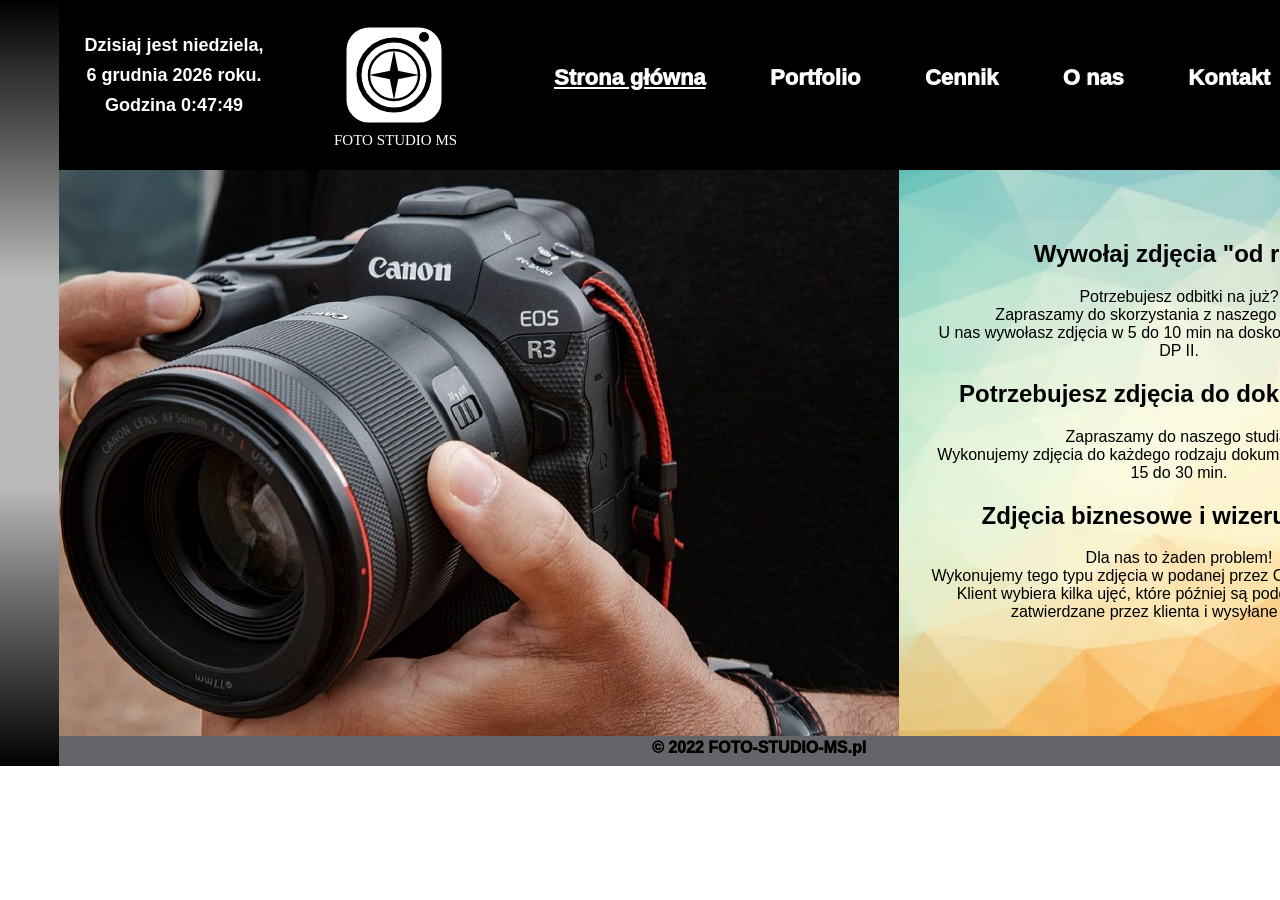
==== index.html @ fb33bf89 "Add files via upload" ====
<!DOCTYPE html >
<html>
	<head>	
		<title>FOTO STUDIO MS</title>
		
		<link rel="icon" type="image/png-icon" href="logo.png">
		<link rel="stylesheet" href="style.css" type="text/css">
		
		<meta charset="utf-8"/>
		<meta name="Description" content="Strona główna"/>
		<meta name="Keywords" content="MS FOTO STUDIO, FOTO STUDIO, fotografia, studio, studio fotograficzne, sesja, sesja zdjeciowa, fotograf"/>
		<meta name="Author" content="Michał Święch"/>
  
		
			<script>
				function zegarek() {
					var data = new Date();
					var godzina = data.getHours();
					var minuta = data.getMinutes();
					var sekunda = data.getSeconds();
					var dzien = data.getDate();
					var dzienN = data.getDay();
					var miesiac = data.getMonth();
					var rok = data.getFullYear();
           
					if (minuta < 10) minuta = "0" + minuta;
					if (sekunda < 10) sekunda = "0" + sekunda;
           
					var dni = new Array("niedziela", "poniedziałek", "wtorek", "środa", "czwartek", "piątek", "sobota");
					var miesiace = new Array("stycznia", "lutego", "marca", "kwietnia", "maja", "czerwca", "lipca", "sierpnia", "września", "października", "listopada", "grudnia");
           
					var pokazDate = "Dzisiaj jest " + dni[dzienN] + ', ' + dzien + ' ' + miesiace[miesiac] + ' ' + rok + " roku.<br />Godzina " + godzina + ':' + minuta + ':' + sekunda;
					document.getElementById("zegar").innerHTML = pokazDate;
			
					setTimeout(zegarek, 1000);            
				}        
			</script>
	</head>
	
	<body onload="zegarek()">
		<div id="glowny">		
			<div id="menu">
				<ul>
					<li><a href="index.html" style:text-decoration:none;><u>Strona główna</u></a></li>
					<li><a href="portfolio.html">Portfolio</a></li>
					<li><a href="cennik.html">Cennik</a></li>
					<li><a href="onas.html">O nas</a></li>
					<li><a href="kontakt.html">Kontakt</a></li>
				</ul>
			</div>
			<div id="naglowek">
			
				<div id="zegar">
				</div>
				
				<div id="logo">
					<a href="index.html">
						<svg height="150" width="150" viewBox="0 0 300 300">
							<rect x="50" y="50" rx="50" ry="50" width="200" height="200" style="fill:white;stroke:black;stroke-width:10;opacity:2" />
							<circle cx="150" cy="150" r="70" stroke="black" stroke-width="10" fill="white" />
							<circle cx="210" cy="74" r="10" stroke="black" stroke-width="0" fill="black" /> 
							<circle cx="150" cy="150" r="50" stroke="black" stroke-width="5" fill="white" />  
							<polygon points="150,160 100,150 150,140" style="fill:black;stroke:white;stroke-width:0;fill-rule:full;" />
							<polygon points="150,160 200,150 150,140" style="fill:black;stroke:white;stroke-width:0;fill-rule:full;" /> 
							<polygon points="150,200 140,150 160,150" style="fill:black;stroke:white;stroke-width:0;fill-rule:full;" />
							<polygon points="150,100 140,150 160,150" style="fill:black;stroke:white;stroke-width:0;fill-rule:full;" />
							<text fill="White" font-size="30" font-family="serif"; x="30" y="290">FOTO STUDIO MS</text>
						</svg>
					</a>
				</div>
			</div>
	
			<div id="kamera">
				<img src="kamera.jpg" alt="kamera"/>
			</div>
			
			<div id="spis">
				<h2>Wywołaj zdjęcia "od ręki"</h2>
				<p>Potrzebujesz odbitki na już?<br>
					Zapraszamy do skorzystania z naszego Fotokiosku.<br>
					U nas wywołasz zdjęcia w 5 do 10 min na doskonałym papierze Fuji DP II.
				</p>
				<h2>Potrzebujesz zdjęcia do dokumentów?</h2>
				<p>
					Zapraszamy do naszego studia!<br>
					Wykonujemy zdjęcia do każdego rodzaju dokumentów z retuszem w 15 do 30 min. <br>
				</p>
				<h2> Zdjęcia biznesowe i wizerunkowe? </h2>
				<p>
					Dla nas to żaden problem!<br>
					Wykonujemy tego typu zdjęcia w podanej przez Ciebie rozdzielczości.<br>
					Klient wybiera kilka ujęć, które później są poddawane obróbce, zatwierdzane przez klienta i wysyłane na maila.
				</p>	
			</div>
			
			<div id="stopka">
				<p>© 2022 FOTO-STUDIO-MS.pl </p>
			</div>
		</div>
	</body>
</html>
---- style.css ----
html {
    margin:0;
    padding:0px 0px 0px 0px;
    background-image: linear-gradient(to bottom, #000000, #2e2e2e, #585858, #878787, #b9b9b9, #b9b9b9, #b9b9b9, #b9b9b9, #878787, #585858, #2e2e2e, #000000);
	background-repeat: no-repeat;
	background-size: cover;
    color:#000;
	font-family:sans-serif;
	width:1518px;
}

body {
	margin: 0;
}

#glowny {
    margin:0 auto;
    width:1400px;
}
  
#naglowek {
	background:black;
	height:170px;
}
  
#logo {
	float:left;
	width:150px;
	height:150px;
	margin: 0px 0px 0px 55px; 
}

#menu {
	width:880px;
	float:right;
	margin: 65px 55px 0px 0px;
}
  
#menu a:visited{
	color:white;
	text-decoration:none;
}
#menu a:hover{
	color:white;
    text-decoration:none;
	background-color:grey;
}
  
#menu a:link{
	text-decoration:none;
	color:white;
}
  
	ul {
		display: block;
		list-style: none;
		margin: 0;
		padding: 0;
	}

	ul li {
		float: center;
		padding: 10px 30px 10px 30px;
		font-size: 22px;
		display: inline;
		font-weight: 1000;
		white-space: nowrap;
	}

#galeria1 {
	float: left;
	margin: 50px 55px 50px 55px;
	width:240px;
	height: 990px;
}

#galeria2 {
	float: left;
	margin: 50px 55px 50px 55px;
	width:240px;
	height: 990px;
}

#galeria3 {
	float: left;
	margin: 50px 55px 50px 55px;
	width:240px;
	height: 990px;
}

#galeria4 {
	float: left;
	margin: 50px 55px 50px 55px;
	width:240px;
	height: 990px;
}

.zdjecie {
	margin: 10px 0;
	width: 240px;
	background: white;	
	padding: 10px;
	border-radius: 5px;
	border: 1px solid silver;	
	box-sizing: border-box;
	display: flex;
	justify-content: space-around;
	flex-wrap: wrap;
	transition: 0.5s all ease-in-out;
	will-change: transform;
	align-items: flex-start;
}

.zdjecie img {
	flex-basis: 100%;
	width: 200px;
}

.zdjecie figcaption {
	margin-top: 10px;
}

.zdjecie:nth-child(even) {
	transform: scale(0.8);
}

.zdjecie:hover {
	transform: scale(1.1);
}

#kamera {
	float:left;
	width: 840px;
	height:566px;
}

#spis {
	text-align:center;
	margin-top:0px;
	padding-right:30px;
	padding-left:30px;
	padding-top:50px;
	padding-bottom:0px;
	background-image:url("spis.jpg");
	background-position: center; 
	background-repeat: no-repeat; 
	background-size: cover;
	width:500px;
	height:516px;
	float:left;
}

#stopka {
	padding-bottom: 20px;
	text-align: center;
	width:1400px;
	background:rgb(99, 101, 105);
	height:10px;
	float:left;
	margin:0px;
}

#stopka p {
	margin:0;
	padding: 3px 0px 3px 0px;
	font-weight: 1000;
}

#tekst p {
	height: 200px;
	background-image:url("spis.jpg");
	background-size:cover;
	text-align:center;
	padding:35px 50px 10px 50px;
	font-size:30px;
	margin:0;
	font-weight: 700;
}

#galerie {
	height:1090px;
	background-image: url("tlo.jpg");
	background-size:cover;
	background-repeat: no-repeat; 
}

#cennik h1 {
	text-align: center;
}
  
#cennik table {
	border-collapse:collapse;
	border-spacing:0;
	margin:0px auto;
	border-color:black;
	border-style:solid;
	border-width:1px;
	font-family:serif;
	font-size:14px;
	font-weight:bold;
	overflow:hidden;
	padding:10px 5px;
	word-break:normal;
	background-color:#949494; 
	text-align:center;
	vertical-align:middle;
}
 
#cennik table td {
	border-color:black;
	border-style:solid;
	border-width:1px;
	font-family:serif;
	font-size:14px;
	overflow:hidden;
	padding:10px 5px;
	word-break:normal;
}
  
#cennik table th {
	border-color:black;
	border-style:solid;
	border-width:1px;
	font-family:serif;
	font-size:14px;
	font-weight:bold;
	overflow:hidden;
	padding:10px 5px;
	word-break:normal;
	background-color:#949494; 
	text-align:center; 
	vertical-align:middle;
}
  
#cennik p {
	text-align:center;
	padding:0px;
	text-shadow: 0 0 0.2em white,0 0 0.2em white;
	font-weight:700;
	font-size:25px;
}
  
#cennik h1 {
	text-shadow: 0 0 0.2em white,0 0 0.2em white;
	font-size:45px;
	font-weight:1100;  
}  
  
#onas p {
	text-align:center;
	margin:50px 100px 60px 100px;
	font-size:22px;
	line-height:1cm;
	color:black;
	text-shadow: 0 0 0.5em white;
	font-weight:650;
}

#foto {
	text-align:center;
	margin-bottom:17px;
}
  
#znajdznas {
	text-align:center;
	font-size:20px;
	font-family:sans-serif;
	color:white;
	height:200px;
	margin: 25px 0px 0px 0px;
	background: radial-gradient(circle, rgba(0,0,0,1) 10%, rgba(255,255,255,0) 100%);
}
  
#znajdznas p {
	padding-top: 20px;
	padding-bottom:8px;
}
#znajdznas img {
	padding:0px 15px 10px 15px;
}

#znajdznas a {
	text-decoration:none;
}
  
#kontakt {	
	background-image:url("bialetlo.jpg");
	text-align:center;
	margin:0px 0px 0px 0px;
	background-color:white;
	height:auto;
	font-family: sans;
}
  
#kontakt h2 {
	margin:0;
	padding:5px 20px 20px 20px;
}
  
#kontakt p {
	font-size: 20px;
	font-weight:600;
}
  
#mapa {
	height:245px;
	text-align:center;
}
  
#mapa img {
	padding-left:39px;
	padding-right:39px;
}
  
#zegar {	
	padding-left:25px;
	padding-top:30px;
	line-height:0.8cm;
	font-size:18px;
	margin:0px 0px 0px 0px;
	height:140px;
	width:180px;
	text-align:center;
	color:white;
	font-weight:600;
	float:left;
}
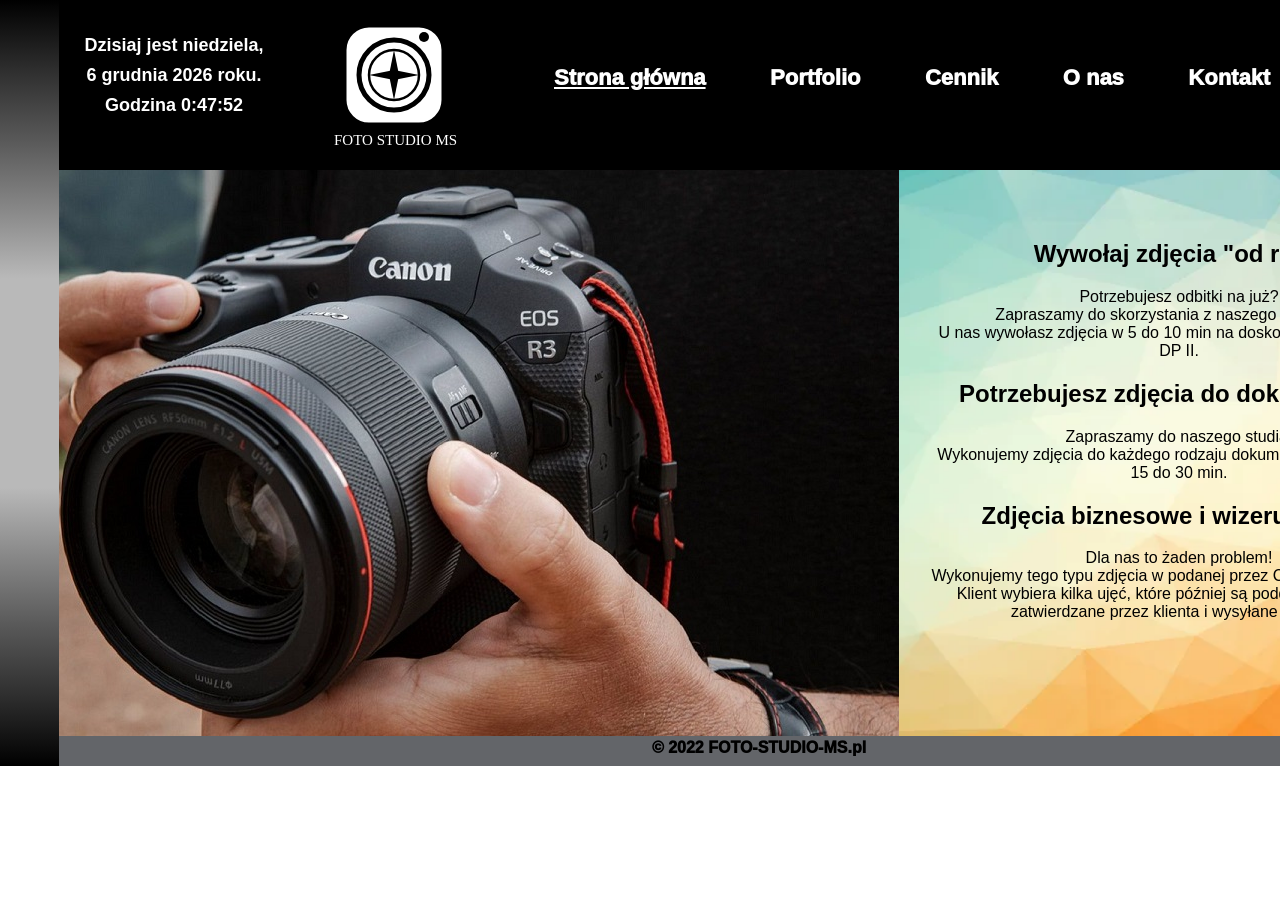
==== commit 64666970: "Update index.html" ====
--- a/index.html
+++ b/index.html
@@ -7,6 +7,7 @@
 		<link rel="stylesheet" href="style.css" type="text/css">
 		
 		<meta charset="utf-8"/>
+		<meta name="viewport" content="width=device-width, initial-scale=1">
 		<meta name="Description" content="Strona główna"/>
 		<meta name="Keywords" content="MS FOTO STUDIO, FOTO STUDIO, fotografia, studio, studio fotograficzne, sesja, sesja zdjeciowa, fotograf"/>
 		<meta name="Author" content="Michał Święch"/>
